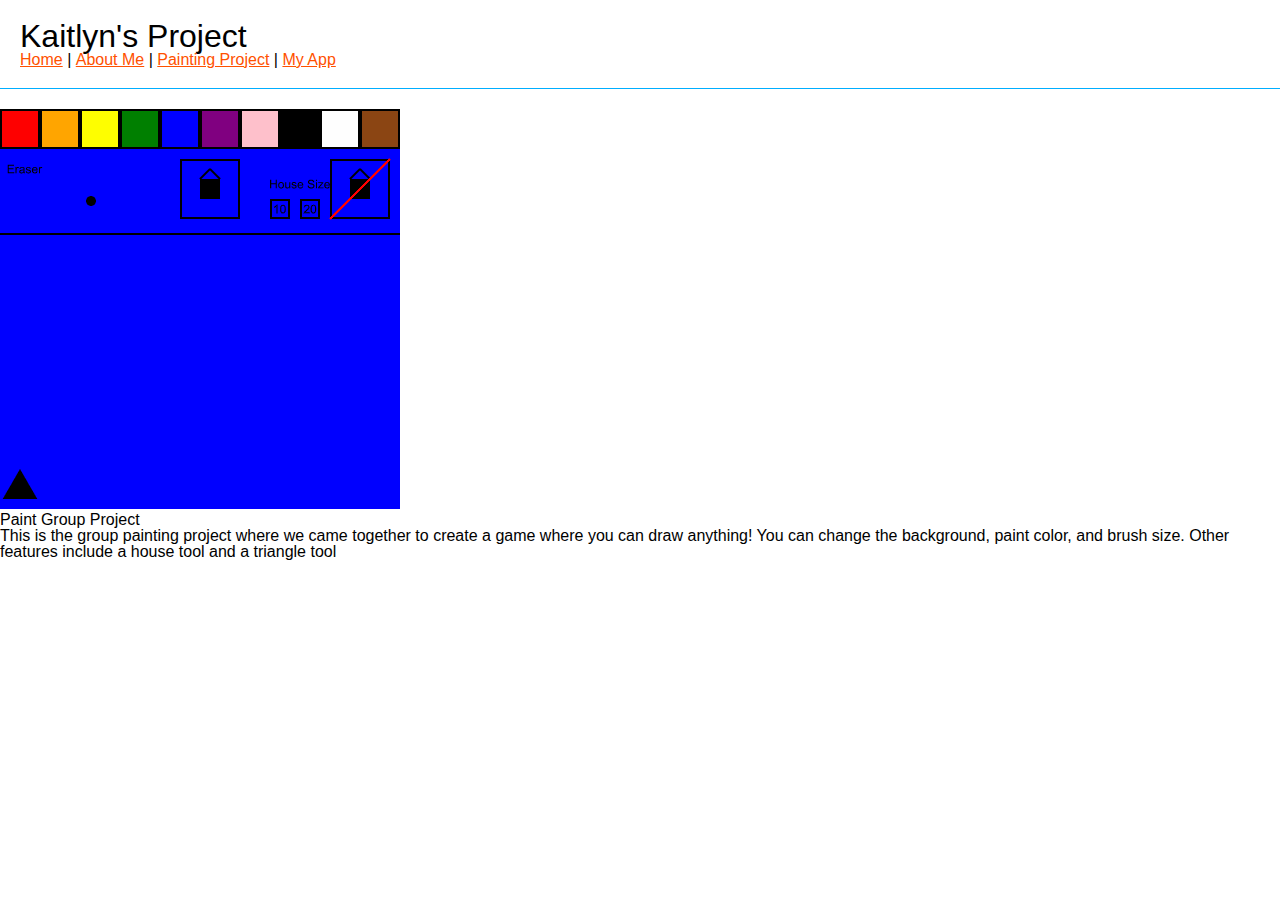
==== paintapp.html @ 0f0be889 "Add files via upload" ====
<!DOCTYPE html>
<html>
  <head>
    <meta charset="utf-8">
    <meta name="viewport" content="width=device-width">
    <title>Kaitlyn's Project</title>
    <link href="reset.css" rel="stylesheet" type="text/css" />
    <link href="style.css" rel="stylesheet" type="text/css" />
  </head>
  <body>
   <header>
     <h1>Kaitlyn's Project</h1>
     <nav>
       <ul>
         <li><a href="index.html">Home</a></li>
         <li>|</li>
         <li><a href="aboutme.html">About Me</a></li>
         <li>|</li>
         <li><a href="paintapp.html">Painting Project</a></li>
         <li>|</li>
         <li><a href="genius-hour.html">My App</a></li>
         </ul>
       </nav>
   </header>

    <div id="paintapp">
      <img src="img/cs-academy-recording.gif" alt="Painting Project"/>
      <h2>Paint Group Project</h2>
      <!--<p><ahref="https://www.google.com/?safe=active&ssui=on">Google</a></p>-->
      <p>This is the group painting project where we came together to create a game where you can draw anything! You can change the background, paint color, and brush size. Other features include a house tool and a triangle tool</p>
      <div class="clear"></div>
      </div>
  </body>
</html>
---- style.css ----
body{
  font-family: sans-serif;
}

a {
  color: rgb(255, 81, 0);
}

a:hover{
  color: #00AEFF
}

.clear {
  clear: both;
}

header{
  margin-bottom: 20px;
  padding: 20px;
  border-bottom: 1px solid rgb(0, 174, 255);
}

header h1 {
  font-size: 2em;
}

header nav ul li {
  display: inline;
}

#project-container, #aboutme {
  margin: 0 auto;
  width: 90%;
  max-width: 600px;
}

.project{
  margin-bottom: 20px;
  padding-bottom: 10px;
  border-bottom: 1px solid rgb(0, 174, 255);
}

.project img, #aboutme img {
  width: 250px;
  float: left;
  margin-right: 10px;
  margin-bottom: 10px;

}

.project h2, #aboutme h2 {
  font-size: 1.5em;
  margin-bottom: 10px;
}
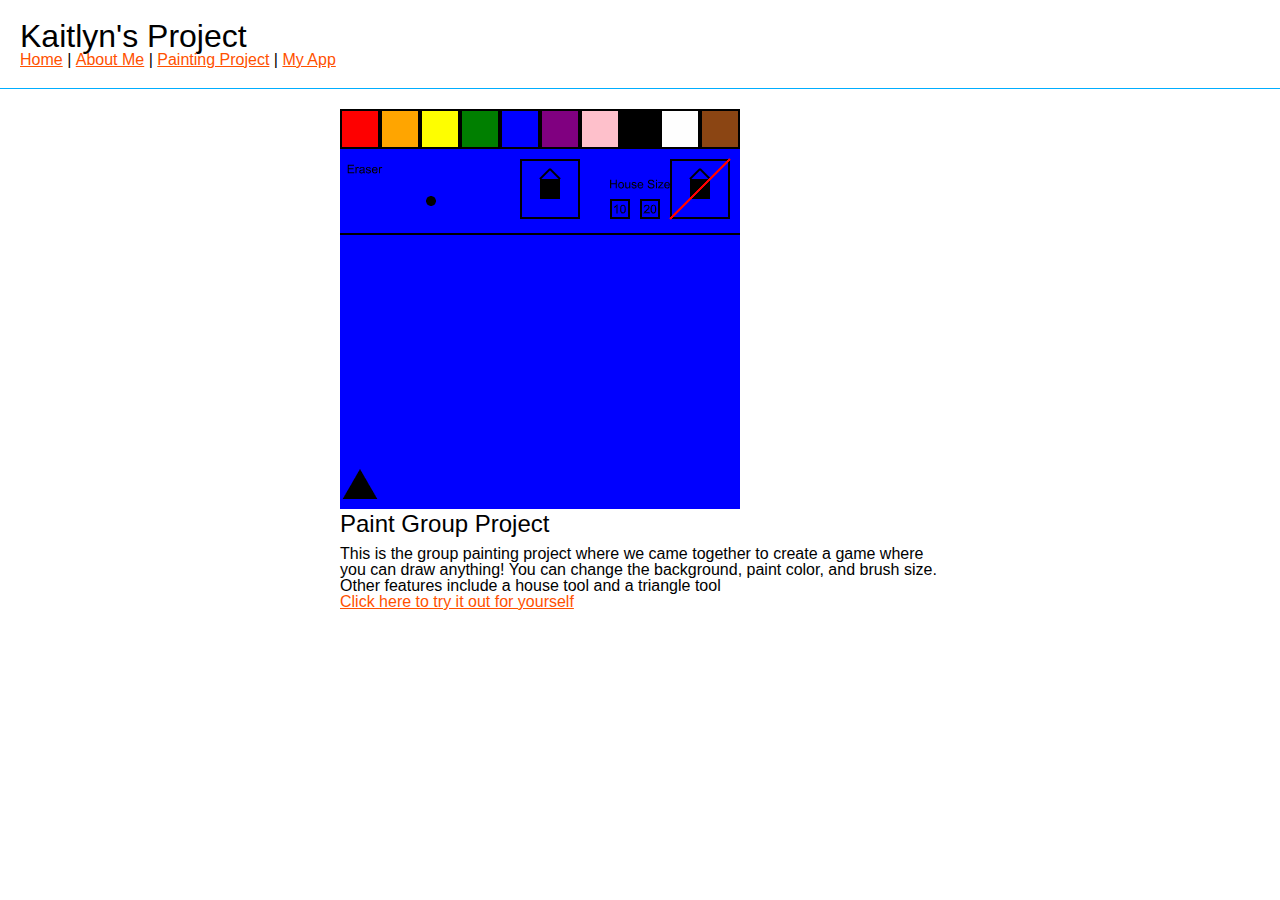
==== commit c77b4ee4: "Update paintapp.html" ====
--- a/paintapp.html
+++ b/paintapp.html
@@ -28,7 +28,8 @@
       <h2>Paint Group Project</h2>
       <!--<p><ahref="https://www.google.com/?safe=active&ssui=on">Google</a></p>-->
       <p>This is the group painting project where we came together to create a game where you can draw anything! You can change the background, paint color, and brush size. Other features include a house tool and a triangle tool</p>
+      <a href="https://academy.cs.cmu.edu/sharing/oldLaceSnake5577">Click here to try it out for yourself</a>
       <div class="clear"></div>
       </div>
   </body>
-</html>+</html>
--- a/style.css
+++ b/style.css
@@ -28,7 +28,7 @@
   display: inline;
 }
 
-#project-container, #aboutme {
+#project-container, #aboutme , #genius-hour, #paintapp {
   margin: 0 auto;
   width: 90%;
   max-width: 600px;
@@ -40,15 +40,14 @@
   border-bottom: 1px solid rgb(0, 174, 255);
 }
 
-.project img, #aboutme img {
+.project img, #aboutme img, #genius-hour img, #paintapp gif{
   width: 250px;
   float: left;
   margin-right: 10px;
   margin-bottom: 10px;
-
 }
 
-.project h2, #aboutme h2 {
+.project h2, #aboutme h2, #genius-hour h2, #paintapp h2{
   font-size: 1.5em;
   margin-bottom: 10px;
-}+}
